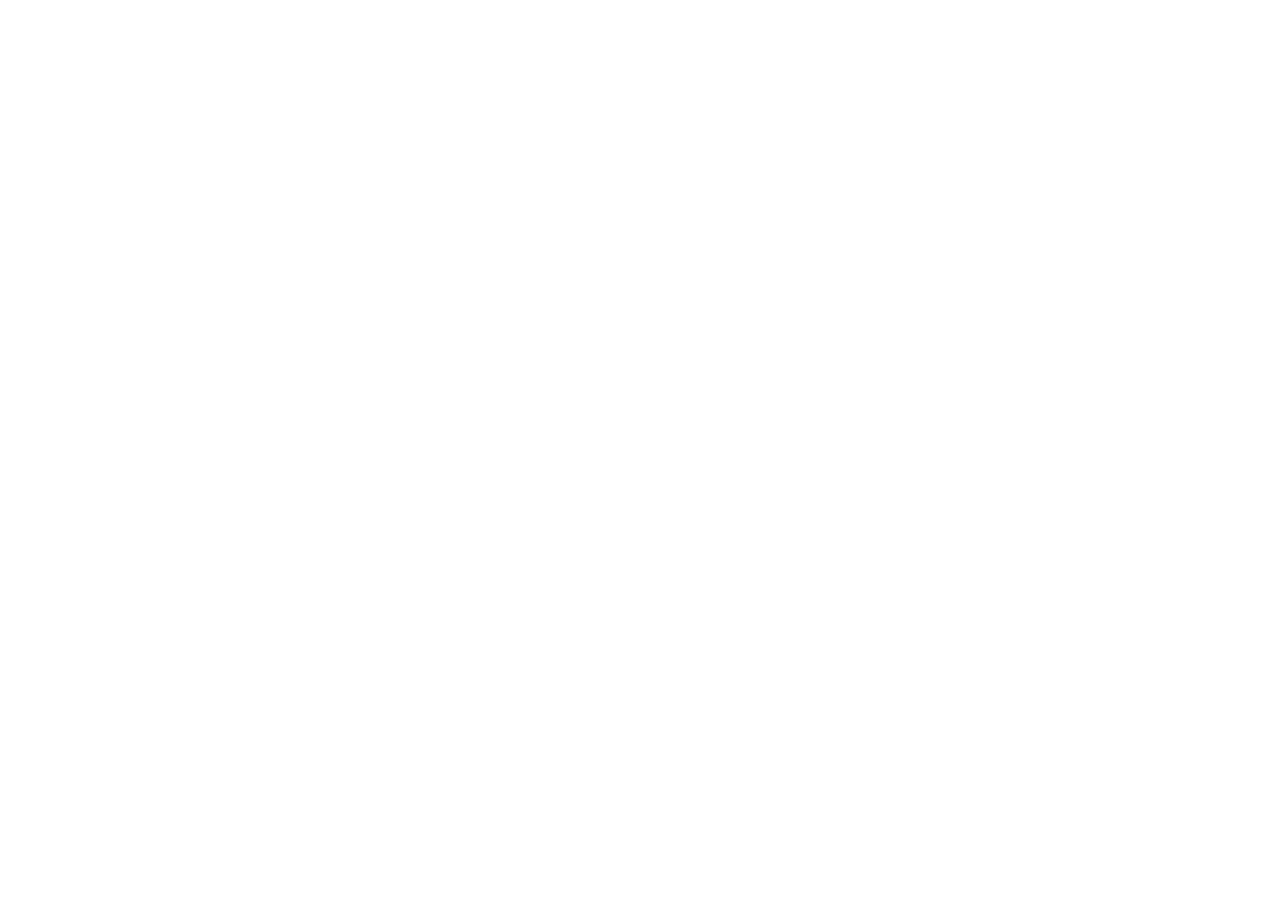
==== mod2-solution/index.html @ e680c3c7 "Initial setup for module 2 solution" ====
<!DOCTYPE html>
<html>
    <head>
	<meta charset="utf-8">
	<meta name="viewport" content="width=device-width, initial-scale=1">
	<title>Module 2</title>
	<link rel="stylesheet" href="styles/style.css">
    </head>
    <body>
    </body>
</html>
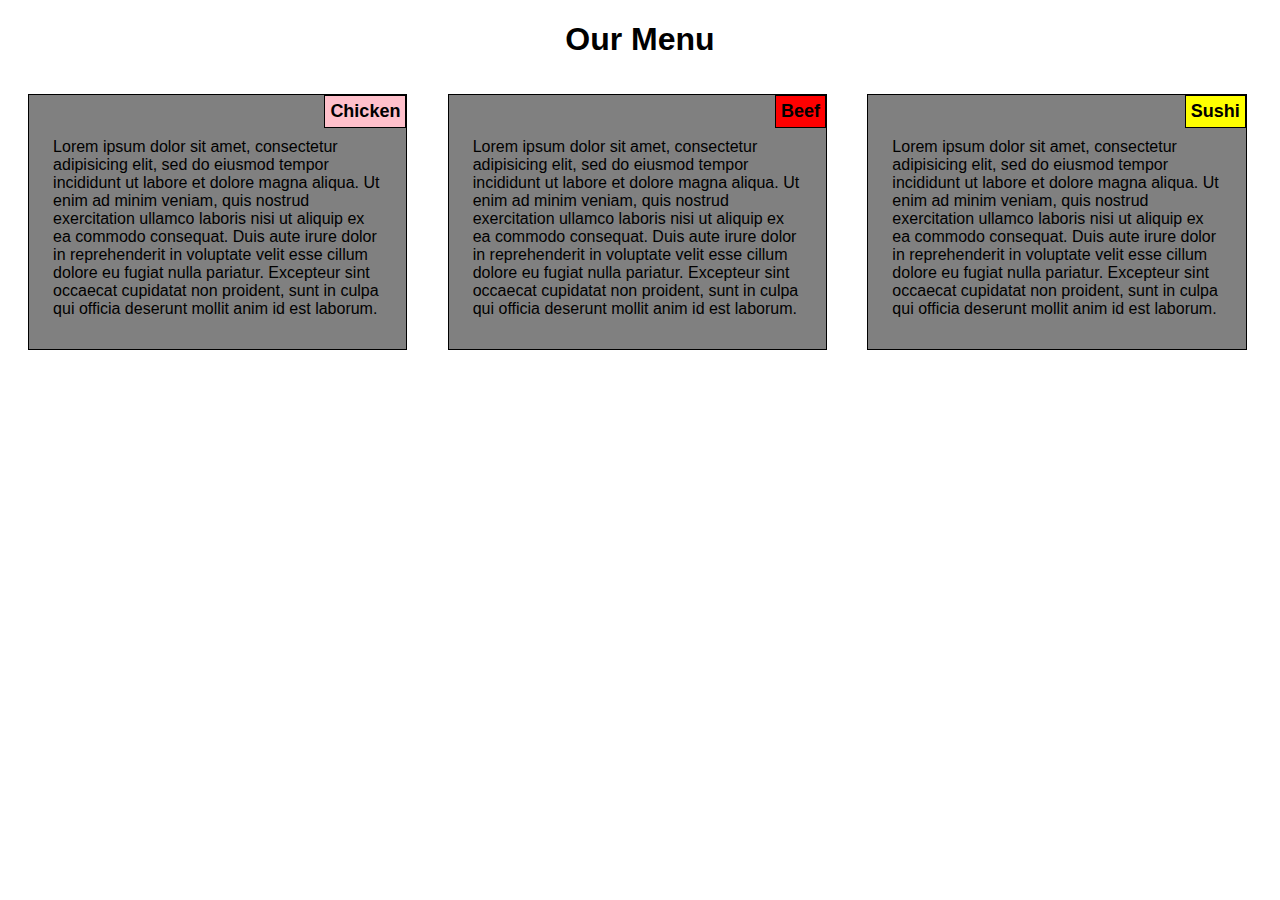
==== commit 81a151c9: "Responsive design solution" ====
--- a/mod2-solution/index.html
+++ b/mod2-solution/index.html
@@ -1,11 +1,45 @@
 <!DOCTYPE html>
 <html>
-    <head>
-	<meta charset="utf-8">
-	<meta name="viewport" content="width=device-width, initial-scale=1">
-	<title>Module 2</title>
-	<link rel="stylesheet" href="styles/style.css">
-    </head>
-    <body>
-    </body>
-</html>+<head>
+  <meta charset="utf-8">
+  <meta name="viewport" content="width=device-width, initial-scale=1">
+  <title>Module 2</title>
+  <link rel="stylesheet" href="styles/style.css">
+</head>
+<body>
+  <h1>Our Menu</h1>
+	<div id="col-1">
+		<div id="title1" class="heading">
+      Chicken
+		</div>
+		<p>
+      Lorem ipsum dolor sit amet, consectetur adipisicing elit, sed do eiusmod tempor incididunt ut labore et dolore magna aliqua.
+      Ut enim ad minim veniam, quis nostrud exercitation ullamco laboris nisi ut aliquip ex ea commodo consequat.
+      Duis aute irure dolor in reprehenderit in voluptate velit esse cillum dolore eu fugiat nulla pariatur.
+      Excepteur sint occaecat cupidatat non proident, sunt in culpa qui officia deserunt mollit anim id est laborum.
+		</p>
+	</div>
+	<div id="col-2">
+		<div id="title2" class="heading">
+			Beef
+		</div>
+		<p>
+      Lorem ipsum dolor sit amet, consectetur adipisicing elit, sed do eiusmod tempor incididunt ut labore et dolore magna aliqua.
+      Ut enim ad minim veniam, quis nostrud exercitation ullamco laboris nisi ut aliquip ex ea commodo consequat.
+      Duis aute irure dolor in reprehenderit in voluptate velit esse cillum dolore eu fugiat nulla pariatur.
+      Excepteur sint occaecat cupidatat non proident, sunt in culpa qui officia deserunt mollit anim id est laborum.
+		</p>
+	</div>
+	<div id="col-3">
+		<div id="title3" class="heading">
+      Sushi
+		</div>
+		<p>
+      Lorem ipsum dolor sit amet, consectetur adipisicing elit, sed do eiusmod tempor incididunt ut labore et dolore magna aliqua.
+      Ut enim ad minim veniam, quis nostrud exercitation ullamco laboris nisi ut aliquip ex ea commodo consequat.
+      Duis aute irure dolor in reprehenderit in voluptate velit esse cillum dolore eu fugiat nulla pariatur.
+      Excepteur sint occaecat cupidatat non proident, sunt in culpa qui officia deserunt mollit anim id est laborum.
+		</p>
+	</div>
+</body>
+</html>
--- a/mod2-solution/styles/style.css
+++ b/mod2-solution/styles/style.css
@@ -0,0 +1,78 @@
+* {
+  box-sizing: border-box;
+  font-family: Arial, Helvetica, sans-serif;
+}
+
+body{
+}
+
+h1 {
+  margin-bottom: 15px;
+  text-align: center;
+}
+
+div {
+	border: 1px solid black;
+	background-color: grey;
+}
+
+.heading {
+    font-size: 18px;
+    font-weight: bold;
+    margin-bottom: 5px;
+    float: right;
+    padding: 5px;
+}
+
+#title1 {
+	background-color: pink;
+}
+
+#title2 {
+	background-color: red;
+}
+
+#title3 {
+	background-color: yellow;
+}
+
+div > p {
+  width: 90%;
+  height: 200px;
+  padding: 5px;
+  margin-left: auto;
+  margin-right: auto;
+  clear: right;
+  overflow: auto;
+}
+
+#col-1, #col-2, #col-3 {
+	width: 95%;
+	margin: 2%;
+}
+
+@media (min-width: 992px) {
+	#col-1 , #col-2, #col-3 {
+		float: left;
+		border: 1px solid black;
+		width: 30%;
+		margin: 1.6%;
+	}
+}
+
+@media (min-width: 768px) and (max-width: 991px) {
+	#col-1, #col-2, #col-3 {
+		float: left;
+		border: 1px solid black;
+	}
+
+	#col-1, #col-2 {
+		width: 45%;
+		margin: 1.6%;
+	}
+
+	#col-3 {
+		width: 93%;
+		margin: 1.6%;
+	}
+}
